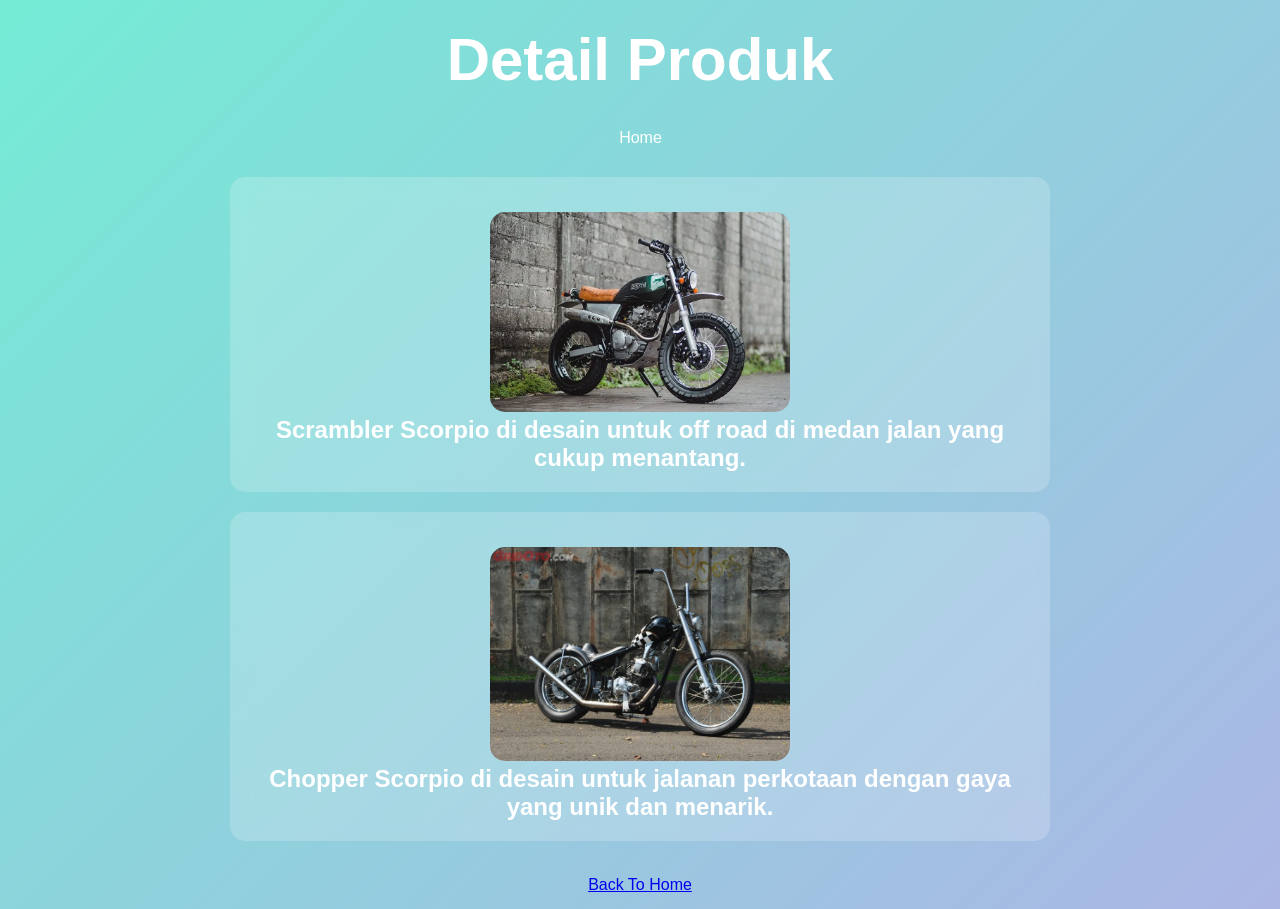
==== halamandetail.html @ 4a73c4db "Add files via upload" ====
<!DOCTYPE html>
<html lang="en">
<head>
    <meta charset="UTF-8">
    <meta name="viewport" content="width=device-width, initial-scale=1.0">
    <title>Detail Produk</title>
    <link rel="stylesheet" href="style.css">
</head>
<body>
    
    <header>
        <h1>Detail Produk</h1>
    </header>

    <nav>
        <a href="halamanutama.html">Home</a>
    </nav>

    <main>
        <section id="Scrambler">
            <img src="img/Scrambler.webp" alt="Scrambler Scorpio" width="400">
            <h2>Scrambler Scorpio di desain untuk off road di medan jalan yang cukup menantang.</h2>
        </section>

        <section id="Chopper">
            <img src="img/Chopper.jpg" alt="Chopper Scorpio" width="400">
            <h2>Chopper Scorpio di desain untuk jalanan perkotaan dengan gaya yang unik dan menarik.</h2>
        </section>
    </main>

    <footer>
        <a href="halamanutama.html">Back To Home</a>
    </footer>

</body>
</html>
---- style.css ----
* {
    margin: 0;
    padding: 0;
    box-sizing: border-box;
}

/* Body */
body {
    font-family: 'poppins', sans-serif;
    background: linear-gradient(135deg, #74ebd5, #acb6e5);
    min-height: 100vh;
}

/* Navbar */
header {
    text-align: center;
    padding: 25px;
    color: white;
    font-size: 30px;
    font-weight: bold;
}

nav {
    display: flex;
    justify-content: center;
    gap: 20px;
    margin-bottom: 20px;
}

nav a {
    text-decoration: none;
    padding: 10px 15px;
    border-radius: rgba(255, 255, 255, 0.2);
    color: white;
    backdrop-filter: blur(10px);
    transition: 0.3s;
}

nav a:hover {
    color: #333;
    background: white;
}

/* Container */
main {
    width: 80%;
    margin: auto;
}

/* Card Style */
ul {
    list-style: none;
    display: flex;
    gap: 25px;
    justify-content: center;
    flex-wrap: wrap;
}

li {
    background: rgba(255, 255, 255, 0.2);
    backdrop-filter: blur(10px);
    border-radius: 15px;
    overflow: hidden;
    width: 250px;
    transition: 0.3s;
    box-shadow: 0 8px 15px rgba(0, 0, 0, 0.1);
}

/* Card Hover Effect */
li:hover {
    transform: scale(1.05);
}

/* Card Image */
li img {
    width: 100%;
    height: 160px;
    object-fit: cover;
}

/* Text Content */
li h3 {
    padding: 10px;
    text-align: center;
    color: white;
}

li a {
    text-decoration: none;
}

/* Detail Page */
section {
    background: rgba(255, 255, 255, 0.2);
    backdrop-filter: blur(10px);
    padding: 20px;
    border-radius: 15px;
    margin: 20px auto;
    width: 80%;
    text-align: center;
    color: white;
}

section img {
    border-radius: 15px;
    margin-top: 15px;
    width: 300px;
}

/* Footer */
footer {
    text-align: center;
    padding: 15px;
    color: white;
}
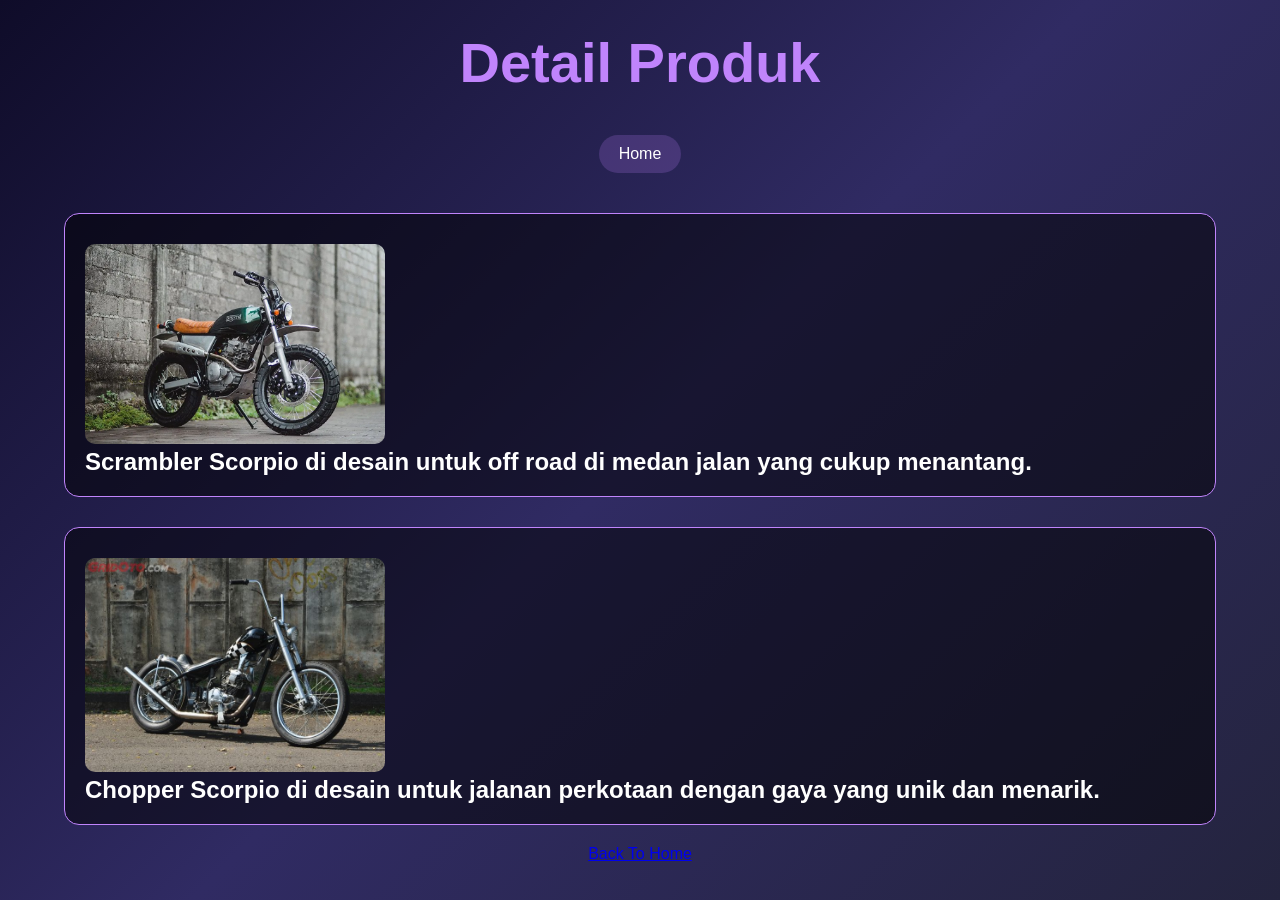
==== commit 7c78908b: "Add files via upload" ====
--- a/halamandetail.html
+++ b/halamandetail.html
@@ -13,23 +13,23 @@
     </header>
 
     <nav>
-        <a href="halamanutama.html">Home</a>
+        <a href="index.html">Home</a>
     </nav>
 
     <main>
-        <section id="Scrambler">
+        <section id="#Scrambler">
             <img src="img/Scrambler.webp" alt="Scrambler Scorpio" width="400">
             <h2>Scrambler Scorpio di desain untuk off road di medan jalan yang cukup menantang.</h2>
         </section>
 
-        <section id="Chopper">
+        <section id="#Chopper">
             <img src="img/Chopper.jpg" alt="Chopper Scorpio" width="400">
             <h2>Chopper Scorpio di desain untuk jalanan perkotaan dengan gaya yang unik dan menarik.</h2>
         </section>
     </main>
 
     <footer>
-        <a href="halamanutama.html">Back To Home</a>
+        <a href="index.html">Back To Home</a>
     </footer>
 
 </body>
--- a/style.css
+++ b/style.css
@@ -1,115 +1,140 @@
+/* RESET */
 * {
     margin: 0;
     padding: 0;
     box-sizing: border-box;
 }
 
-/* Body */
+/* BODY */
 body {
-    font-family: 'poppins', sans-serif;
-    background: linear-gradient(135deg, #74ebd5, #acb6e5);
+    font-family: 'Poppins', sans-serif;
+    background: linear-gradient(135deg, #0f0c29, #302b63, #24243e);
+    color: #ffffff; /* semua teks putih biar kelihatan */
     min-height: 100vh;
 }
 
-/* Navbar */
+/* HEADER */
 header {
     text-align: center;
-    padding: 25px;
-    color: white;
-    font-size: 30px;
+    padding: 30px;
+    font-size: 28px;
     font-weight: bold;
+    color: #c084fc;
 }
 
+/* NAVBAR */
 nav {
     display: flex;
     justify-content: center;
     gap: 20px;
-    margin-bottom: 20px;
+    padding: 10px;
 }
 
 nav a {
     text-decoration: none;
-    padding: 10px 15px;
-    border-radius: rgba(255, 255, 255, 0.2);
-    color: white;
-    backdrop-filter: blur(10px);
+    color: #ffffff;
+    padding: 10px 20px;
+    border-radius: 20px;
+    background: rgba(192, 132, 252, 0.2);
     transition: 0.3s;
 }
 
+/* HOVER NAV */
 nav a:hover {
-    color: #333;
-    background: white;
+    background: #c084fc;
+    color: #000;
 }
 
-/* Container */
+/* MAIN */
 main {
-    width: 80%;
+    width: 90%;
     margin: auto;
 }
 
-/* Card Style */
+/* CARD LIST */
 ul {
     list-style: none;
     display: flex;
-    gap: 25px;
     justify-content: center;
+    gap: 20px;
     flex-wrap: wrap;
 }
 
+/* CARD */
 li {
-    background: rgba(255, 255, 255, 0.2);
-    backdrop-filter: blur(10px);
+    background: rgba(0,0,0,0.6);
+    border: 1px solid #c084fc;
     border-radius: 15px;
     overflow: hidden;
-    width: 250px;
-    transition: 0.3s;
-    box-shadow: 0 8px 15px rgba(0, 0, 0, 0.1);
+    width: 260px;
+    transition: 0.4s;
+    box-shadow: 0 0 15px rgba(192,132,252,0.5);
 }
 
-/* Card Hover Effect */
+/* HOVER CARD */
 li:hover {
     transform: scale(1.05);
+    box-shadow: 0 0 25px #c084fc;
 }
 
-/* Card Image */
+/* IMAGE */
 li img {
     width: 100%;
     height: 160px;
     object-fit: cover;
 }
 
-/* Text Content */
+/* TEXT */
 li h3 {
+    text-align: center;
     padding: 10px;
-    text-align: center;
+    color: #ffffff;
+}
+
+/* LINK */
+li a {
+    text-decoration: none;
     color: white;
 }
 
-li a {
-    text-decoration: none;
+/* SECTION */
+section {
+    margin-top: 30px;
+    padding: 20px;
+    background: rgba(0,0,0,0.5);
+    border-radius: 15px;
+    border: 1px solid #c084fc;
 }
 
-/* Detail Page */
-section {
-    background: rgba(255, 255, 255, 0.2);
-    backdrop-filter: blur(10px);
-    padding: 20px;
-    border-radius: 15px;
-    margin: 20px auto;
-    width: 80%;
-    text-align: center;
+/* DETAIL IMAGE */
+section img {
+    width: 300px;
+    margin-top: 10px;
+    border-radius: 10px;
+}
+
+/* PARAGRAF */
+p {
+    line-height: 1.6;
+    margin-top: 10px;
+    color: #e5e5e5; /* biar jelas terlihat */
+}
+
+/* LINK KONTAK */
+.kontak a {
+    display: block;
+    margin: 10px 0;
+    color: #c084fc;
+    transition: 0.3s;
+}
+
+.kontak a:hover {
     color: white;
 }
 
-section img {
-    border-radius: 15px;
-    margin-top: 15px;
-    width: 300px;
-}
-
-/* Footer */
+/* FOOTER */
 footer {
     text-align: center;
-    padding: 15px;
-    color: white;
+    padding: 20px;
+    color: #aaa;
 }
